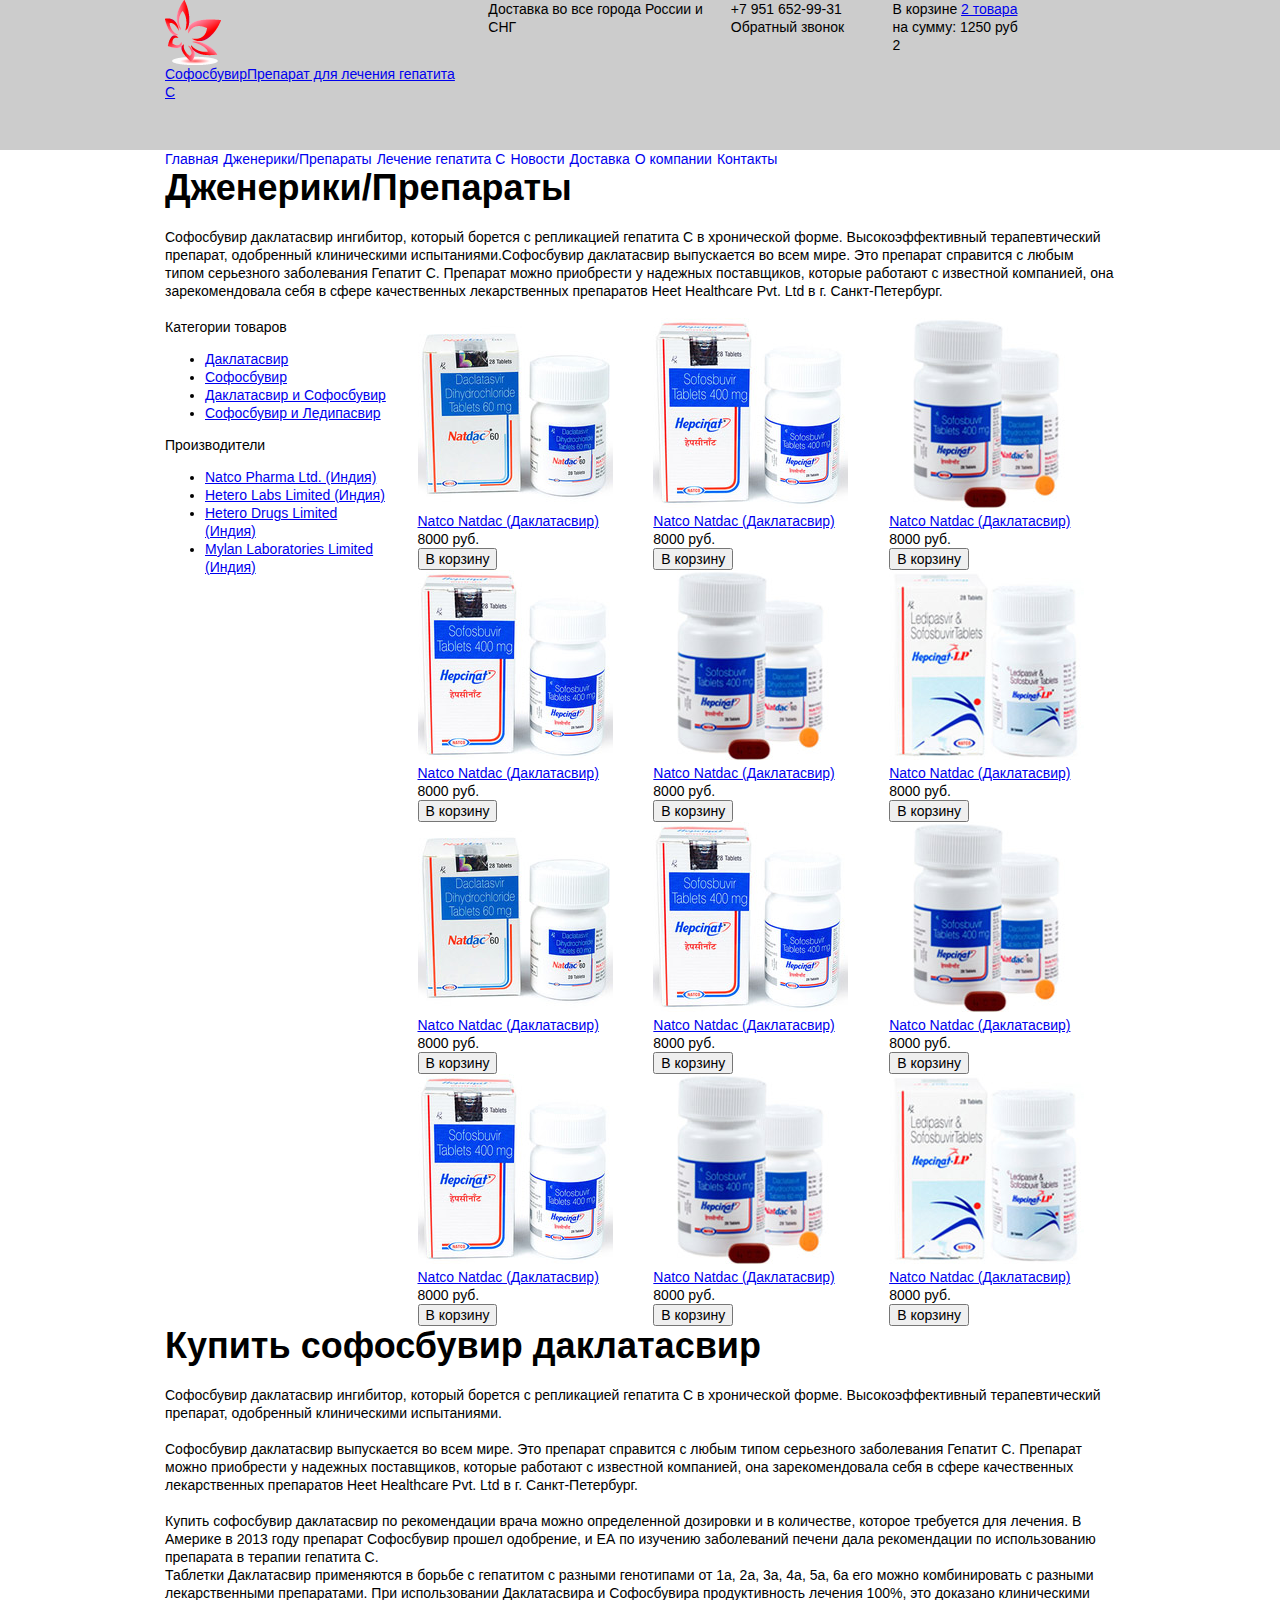
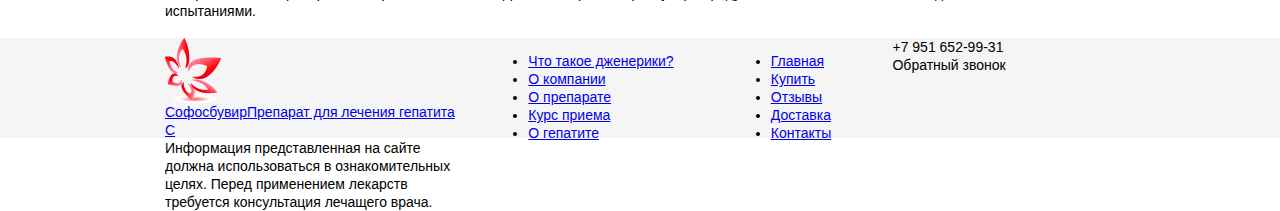
==== about.html @ 7562481a "Главная страница и каталог, разметка готова" ====
<!DOCTYPE html>
<html lang="ru">
  <head>
    <title>WeGeeks Blank Template</title>
    <meta charset="utf-8">
    <meta http-equiv="X-UA-Compatible" content="IE=edge">
    <meta name="viewport" content="width=device-width, initial-scale=1">
    <meta name="webdeveloper" content="Разработка сайта - wegeeks.ru">
    <link rel="stylesheet" href="css/template.css">
    <link rel="icon" href="/favicon.ico" type="image/x-icon">
    <link rel="shortcut icon" href="/favicon.ico" type="image/x-icon">
  </head>
  <body>
    <div class="wrapper">
      <header class="header block">
        <div class="container">
          <div class="row">
            <div class="col-lg-4">
              <div class="logo"><a href="/"><img src="images/logo.png" alt="" class="img-responsive"><span class="logo-title">Софосбувир</span><span class="logo-subtitle">Препарат для лечения гепатита С</span></a></div>
            </div>
            <div class="col-lg-3">
              <div class="head-delivery">Доставка во все города России и СНГ</div>
            </div>
            <div class="col-lg-2">
              <div class="head-phone">+7 951 652-99-31</div>
              <div class="head-callback">
                <div class="head-callback-link js-callback">Обратный звонок</div>
              </div>
            </div>
            <div class="col-lg-3">
              <div class="head-cart">
                <div class="head-cart-quantity">В корзине <a href="#">2 товара</a></div>
                <div class="head-cart-sum">на сумму: 1250 руб</div>
                <div class="head-cart-quantityNum">2</div>
              </div>
            </div>
          </div>
        </div>
      </header>
      <div class="topmenu">
        <div class="container">
          <div class="row">
            <div class="col-lg-12">
              <div class="mobilemenu">Меню сайта</div>
              <ul class="menu">
                <li><a href="#">Главная</a></li>
                <li><a href="#">Дженерики/Препараты</a></li>
                <li><a href="#">Лечение гепатита С</a></li>
                <li><a href="#">Новости</a></li>
                <li><a href="#">Доставка</a></li>
                <li><a href="#">О компании</a></li>
                <li><a href="#">Контакты</a></li>
              </ul>
            </div>
          </div>
        </div>
      </div>
      <main class="content block">
        <div class="container">
          <div class="row">
            <div class="col-lg-12">
              <h2>Дженерики/Препараты</h2>
              <p>Софосбувир даклатасвир ингибитор, который борется с репликацией гепатита C в хронической форме. Высокоэффективный терапевтический препарат, одобренный клиническими испытаниями.Софосбувир даклатасвир выпускается во всем мире. Это препарат справится с любым типом серьезного заболевания Гепатит C. Препарат можно приобрести у надежных поставщиков, которые работают с известной компанией, она зарекомендовала себя в сфере качественных лекарственных препаратов Heet Healthcare Pvt. Ltd в г. Санкт-Петербург.</p>
            </div>
          </div>
          <div class="row">
            <div class="col-lg-3">
              <div class="menu-block">
                <div class="menu-title">Категории товаров</div>
                <ul class="category">
                  <li><a href="#">Даклатасвир</a></li>
                  <li><a href="#">Софосбувир</a></li>
                  <li><a href="#">Даклатасвир и Софосбувир</a></li>
                  <li><a href="#">Софосбувир и Ледипасвир</a></li>
                </ul>
              </div>
              <div class="menu-block">
                <div class="menu-title">Производители</div>
                <ul class="category">
                  <li><a href="#">Natco Pharma Ltd. (Индия)</a></li>
                  <li><a href="#">Hetero Labs Limited (Индия)</a></li>
                  <li><a href="#">Hetero Drugs Limited (Индия)</a></li>
                  <li><a href="#">Mylan Laboratories Limited (Индия)</a></li>
                </ul>
              </div>
            </div>
            <div class="col-lg-9">
              <div class="col-lg-4">
                <div class="products-item">
                  <div class="products-item-imgWrap"><img src="images/content/catalog/product1.jpg" alt="" class="products-item-img"></div>
                  <div class="products-item-textWrap">
                    <div class="products-item-title"><a href="#">Natco Natdac (Даклатасвир)</a></div>
                    <div class="products-item-price">8000 руб.</div>
                    <button type="button" name="products-item-btn" value="sending" class="products-item-btn">В корзину</button>
                  </div>
                </div>
              </div>
              <div class="col-lg-4">
                <div class="products-item">
                  <div class="products-item-imgWrap"><img src="images/content/catalog/product2.jpg" alt="" class="products-item-img"></div>
                  <div class="products-item-textWrap">
                    <div class="products-item-title"><a href="#">Natco Natdac (Даклатасвир)</a></div>
                    <div class="products-item-price">8000 руб.</div>
                    <button type="button" name="products-item-btn" value="sending" class="products-item-btn">В корзину</button>
                  </div>
                </div>
              </div>
              <div class="col-lg-4">
                <div class="products-item">
                  <div class="products-item-imgWrap"><img src="images/content/catalog/product3.jpg" alt="" class="products-item-img"></div>
                  <div class="products-item-textWrap">
                    <div class="products-item-title"><a href="#">Natco Natdac (Даклатасвир)</a></div>
                    <div class="products-item-price">8000 руб.</div>
                    <button type="button" name="products-item-btn" value="sending" class="products-item-btn">В корзину</button>
                  </div>
                </div>
              </div>
              <div class="col-lg-4">
                <div class="products-item">
                  <div class="products-item-imgWrap"><img src="images/content/catalog/product4.jpg" alt="" class="products-item-img"></div>
                  <div class="products-item-textWrap">
                    <div class="products-item-title"><a href="#">Natco Natdac (Даклатасвир)</a></div>
                    <div class="products-item-price">8000 руб.</div>
                    <button type="button" name="products-item-btn" value="sending" class="products-item-btn">В корзину</button>
                  </div>
                </div>
              </div>
              <div class="col-lg-4">
                <div class="products-item">
                  <div class="products-item-imgWrap"><img src="images/content/catalog/product5.jpg" alt="" class="products-item-img"></div>
                  <div class="products-item-textWrap">
                    <div class="products-item-title"><a href="#">Natco Natdac (Даклатасвир)</a></div>
                    <div class="products-item-price">8000 руб.</div>
                    <button type="button" name="products-item-btn" value="sending" class="products-item-btn">В корзину</button>
                  </div>
                </div>
              </div>
              <div class="col-lg-4">
                <div class="products-item">
                  <div class="products-item-imgWrap"><img src="images/content/catalog/product6.jpg" alt="" class="products-item-img"></div>
                  <div class="products-item-textWrap">
                    <div class="products-item-title"><a href="#">Natco Natdac (Даклатасвир)</a></div>
                    <div class="products-item-price">8000 руб.</div>
                    <button type="button" name="products-item-btn" value="sending" class="products-item-btn">В корзину</button>
                  </div>
                </div>
              </div>
              <div class="col-lg-4">
                <div class="products-item">
                  <div class="products-item-imgWrap"><img src="images/content/catalog/product7.jpg" alt="" class="products-item-img"></div>
                  <div class="products-item-textWrap">
                    <div class="products-item-title"><a href="#">Natco Natdac (Даклатасвир)</a></div>
                    <div class="products-item-price">8000 руб.</div>
                    <button type="button" name="products-item-btn" value="sending" class="products-item-btn">В корзину</button>
                  </div>
                </div>
              </div>
              <div class="col-lg-4">
                <div class="products-item">
                  <div class="products-item-imgWrap"><img src="images/content/catalog/product8.jpg" alt="" class="products-item-img"></div>
                  <div class="products-item-textWrap">
                    <div class="products-item-title"><a href="#">Natco Natdac (Даклатасвир)</a></div>
                    <div class="products-item-price">8000 руб.</div>
                    <button type="button" name="products-item-btn" value="sending" class="products-item-btn">В корзину</button>
                  </div>
                </div>
              </div>
              <div class="col-lg-4">
                <div class="products-item">
                  <div class="products-item-imgWrap"><img src="images/content/catalog/product9.jpg" alt="" class="products-item-img"></div>
                  <div class="products-item-textWrap">
                    <div class="products-item-title"><a href="#">Natco Natdac (Даклатасвир)</a></div>
                    <div class="products-item-price">8000 руб.</div>
                    <button type="button" name="products-item-btn" value="sending" class="products-item-btn">В корзину</button>
                  </div>
                </div>
              </div>
              <div class="col-lg-4">
                <div class="products-item">
                  <div class="products-item-imgWrap"><img src="images/content/catalog/product10.jpg" alt="" class="products-item-img"></div>
                  <div class="products-item-textWrap">
                    <div class="products-item-title"><a href="#">Natco Natdac (Даклатасвир)</a></div>
                    <div class="products-item-price">8000 руб.</div>
                    <button type="button" name="products-item-btn" value="sending" class="products-item-btn">В корзину</button>
                  </div>
                </div>
              </div>
              <div class="col-lg-4">
                <div class="products-item">
                  <div class="products-item-imgWrap"><img src="images/content/catalog/product11.jpg" alt="" class="products-item-img"></div>
                  <div class="products-item-textWrap">
                    <div class="products-item-title"><a href="#">Natco Natdac (Даклатасвир)</a></div>
                    <div class="products-item-price">8000 руб.</div>
                    <button type="button" name="products-item-btn" value="sending" class="products-item-btn">В корзину</button>
                  </div>
                </div>
              </div>
              <div class="col-lg-4">
                <div class="products-item">
                  <div class="products-item-imgWrap"><img src="images/content/catalog/product12.jpg" alt="" class="products-item-img"></div>
                  <div class="products-item-textWrap">
                    <div class="products-item-title"><a href="#">Natco Natdac (Даклатасвир)</a></div>
                    <div class="products-item-price">8000 руб.</div>
                    <button type="button" name="products-item-btn" value="sending" class="products-item-btn">В корзину</button>
                  </div>
                </div>
              </div>
            </div>
          </div>
        </div>
        <div class="contentblock">
          <div class="container">
            <div class="row">
              <div class="col-lg-12">
                <div class="contentblock-text">
                  <h2>Купить софосбувир даклатасвир</h2>
                  <p>Софосбувир даклатасвир ингибитор, который борется с репликацией гепатита C в хронической форме. Высокоэффективный терапевтический препарат, одобренный клиническими испытаниями.</p>
                  <p>Софосбувир даклатасвир выпускается во всем мире. Это препарат справится с любым типом серьезного заболевания Гепатит C. Препарат можно приобрести у надежных поставщиков, которые работают с известной компанией, она зарекомендовала себя в сфере качественных лекарственных препаратов Heet Healthcare Pvt. Ltd в г. Санкт-Петербург.</p>
                  <p>Купить софосбувир даклатасвир по рекомендации врача можно определенной дозировки и в количестве, которое требуется для лечения. В Америке в 2013 году препарат Софосбувир прошел одобрение, и ЕА по изучению заболеваний печени дала рекомендации по использованию препарата в терапии гепатита С.<br>Таблетки Даклатасвир применяются в борьбе с гепатитом с разными генотипами от 1а, 2а, 3а, 4а, 5а, 6а его можно комбинировать с разными лекарственными препаратами. При использовании Даклатасвира и Софосбувира продуктивность лечения 100%, это доказано клиническими испытаниями.</p>
                </div>
              </div>
            </div>
          </div>
        </div>
      </main>
    </div>
    <footer class="footer block">
      <div class="container">
        <div class="row">
          <div class="col-lg-4">
            <div class="footlogo"><a href="/"><img src="images/logo.png" alt="" class="img-responsive"><span class="footlogo-title">Софосбувир</span><span class="footlogo-subtitle">Препарат для лечения гепатита С</span></a></div>
            <div class="footlogo-text">Информация представленная на сайте должна использоваться в ознакомительных целях. Перед применением лекарств требуется консультация лечащего врача.</div>
          </div>
          <div class="col-lg-3">
            <ul class="footmenu">
              <li><a href="#">Что такое дженерики?</a></li>
              <li><a href="#">О компании</a></li>
              <li><a href="#">О препарате</a></li>
              <li><a href="#">Курс приема</a></li>
              <li><a href="#">О гепатите</a></li>
            </ul>
          </div>
          <div class="col-lg-2">
            <ul class="footmenu">
              <li><a href="#">Главная</a></li>
              <li><a href="#">Купить</a></li>
              <li><a href="#">Отзывы</a></li>
              <li><a href="#">Доставка</a></li>
              <li><a href="#">Контакты</a></li>
            </ul>
          </div>
          <div class="col-lg-3">
            <div class="foot-phone">+7 951 652-99-31</div>
            <div class="foot-callback">
              <div class="foot-callback-link js-callback">Обратный звонок</div>
            </div>
          </div>
        </div>
      </div>
    </footer>
    <div class="hidden">
      <form action="#" method="post" class="callback-form">
        <div class="callback-form-title">Обратный звонок</div>
        <input type="text" name="callback-form-name" placeholder="Ваше имя" value="" class="callback-form-name">
        <input type="tel" name="callback-form-phone" placeholder="Номер телефона" value="" required class="callback-form-phone">
        <button type="submit" name="callback-form-btn" value="sending" class="callback-form-btn">Отправить</button>
      </form>
    </div>
    <script src="js/jquery-3.1.1.min.js"></script>
    <script src="js/slick.min.js"></script>
    <script src="js/template.js"></script>
  </body>
</html>
---- css/template.css ----
html {
  font-family: sans-serif;
  line-height: 1.15;
  -ms-text-size-adjust: 100%;
  -webkit-text-size-adjust: 100%;
}
body {
  margin: 0;
}
article,
aside,
footer,
header,
nav,
section {
  display: block;
}
h1 {
  font-size: 2em;
  margin: 0.67em 0;
}
figcaption,
figure,
main {
  display: block;
}
figure {
  margin: 1em 40px;
}
hr {
  box-sizing: content-box;
  height: 0;
  overflow: visible;
}
pre {
  font-family: monospace, monospace;
  font-size: 1em;
}
a {
  background-color: transparent;
  -webkit-text-decoration-skip: objects;
}
a:active,
a:hover {
  outline-width: 0;
}
abbr[title] {
  border-bottom: none;
  text-decoration: underline;
  text-decoration: underline dotted;
}
b,
strong {
  font-weight: inherit;
  font-weight: bolder;
}
code,
kbd,
samp {
  font-family: monospace, monospace;
  font-size: 1em;
}
dfn {
  font-style: italic;
}
mark {
  background-color: #ff0;
  color: #000;
}
small {
  font-size: 80%;
}
sub,
sup {
  font-size: 75%;
  line-height: 0;
  position: relative;
  vertical-align: baseline;
}
sub {
  bottom: -0.25em;
}
sup {
  top: -0.5em;
}
audio,
video {
  display: inline-block;
}
audio:not([controls]) {
  display: none;
  height: 0;
}
img {
  border-style: none;
}
svg:not(:root) {
  overflow: hidden;
}
button,
input,
optgroup,
select,
textarea {
  font-family: sans-serif;
  font-size: 100%;
  line-height: 1.15;
  margin: 0;
}
button,
input {
  overflow: visible;
}
button,
select {
  text-transform: none;
}
button,
html [type="button"],
[type="reset"],
[type="submit"] {
  -webkit-appearance: button;
}
button::-moz-focus-inner,
[type="button"]::-moz-focus-inner,
[type="reset"]::-moz-focus-inner,
[type="submit"]::-moz-focus-inner {
  border-style: none;
  padding: 0;
}
button:-moz-focusring,
[type="button"]:-moz-focusring,
[type="reset"]:-moz-focusring,
[type="submit"]:-moz-focusring {
  outline: 1px dotted ButtonText;
}
fieldset {
  border: 1px solid #c0c0c0;
  margin: 0 2px;
  padding: 0.35em 0.625em 0.75em;
}
legend {
  box-sizing: border-box;
  color: inherit;
  display: table;
  max-width: 100%;
  padding: 0;
  white-space: normal;
}
progress {
  display: inline-block;
  vertical-align: baseline;
}
textarea {
  overflow: auto;
}
[type="checkbox"],
[type="radio"] {
  box-sizing: border-box;
  padding: 0;
}
[type="number"]::-webkit-inner-spin-button,
[type="number"]::-webkit-outer-spin-button {
  height: auto;
}
[type="search"] {
  -webkit-appearance: textfield;
  outline-offset: -2px;
}
[type="search"]::-webkit-search-cancel-button,
[type="search"]::-webkit-search-decoration {
  -webkit-appearance: none;
}
::-webkit-file-upload-button {
  -webkit-appearance: button;
  font: inherit;
}
details,
menu {
  display: block;
}
summary {
  display: list-item;
}
canvas {
  display: inline-block;
}
template {
  display: none;
}
[hidden] {
  display: none;
}
.slick-slider {
  position: relative;
  display: block;
  -webkit-box-sizing: border-box;
  -moz-box-sizing: border-box;
  box-sizing: border-box;
  -webkit-user-select: none;
  -moz-user-select: none;
  -ms-user-select: none;
  -webkit-touch-callout: none;
  -khtml-user-select: none;
  -ms-touch-action: pan-y;
  -webkit-tap-highlight-color: transparent;
}
.slick-list {
  position: relative;
  display: block;
  overflow: hidden;
  margin: 0;
  padding: 0;
  outline: none;
}
.slick-list:focus {
  outline: none;
}
.slick-list.dragging {
  cursor: pointer;
}
.slick-slider .slick-track,
.slick-slider .slick-list {
  -webkit-transform: translate3d(0, 0, 0);
  -moz-transform: translate3d(0, 0, 0);
  -o-transform: translate3d(0, 0, 0);
  transform: translate3d(0, 0, 0);
}
.slick-track {
  position: relative;
  top: 0;
  left: 0;
  display: block;
}
.slick-track:after {
  clear: both;
}
.slick-track:before,
.slick-track:after {
  display: table;
  content: '';
}
.slick-loading .slick-track {
  visibility: hidden;
}
.slick-loading .slick-slide {
  visibility: hidden;
}
.slick-slide {
  display: none;
  float: left;
  height: 100%;
  min-height: 1px;
  outline: none;
}
.slick-slide:active,
.slick-slide:focus {
  outline: none;
}
.slick-slide img {
  display: block;
}
.slick-slide.slick-loading img {
  display: none;
}
[dir='rtl'] .slick-slide {
  float: right;
}
.slick-initialized .slick-slide {
  display: block;
}
.slick-vertical .slick-slide {
  display: block;
  height: auto;
  border: 1px solid transparent;
}
.slick-arrow {
  display: block;
  margin: 0;
  padding: 0;
  background: none;
  border: none;
  text-indent: -9999px;
  width: 11px;
  height: 17px;
  position: absolute;
}
.slick-arrow.slick-hidden {
  display: none;
}
.slick-prev {
  background: url("../images/slideArrows.png") top left;
  left: 0;
}
.slick-prev:hover {
  background: url("../images/slideArrows.png") bottom left;
}
.slick-next {
  background: url("../images/slideArrows.png") top right;
  right: 0;
}
.slick-next:hover {
  background: url("../images/slideArrows.png") bottom right;
}
h1,
h2,
h3,
h4,
h5,
h6 {
  margin: 0 0 20px 0;
}
h1 {
  margin: 0 0 25px 0;
  font-size: 36px;
  line-height: 40px;
}
h2 {
  font-size: 36px;
  line-height: 40px;
}
h3 {
  font-size: 30px;
  line-height: 33px;
}
p {
  margin: 0 0 18px 0;
}
button,
[type="submit"],
[type="button"],
[type="reset"] {
  cursor: pointer;
}
ul.menu,
ul.menu ul,
ul.nolist,
.slideshow ul,
.pagination ul,
ul.breadcrumb {
  margin: 0;
  padding: 0;
  list-style: none;
}
.c-table tr td,
.c-table tr th {
  border: 1px #ccc solid;
  padding: 2px 4px;
}
.c-table:after {
  content: '';
  display: block;
  width: 100%;
  height: 1px;
  clear: both;
  margin-bottom: 17px;
}
hr {
  margin: 0;
  padding: 0;
  border: none;
  width: 100%;
  height: 1px;
  background: #ccc;
  margin-bottom: 18px;
}
* {
  -webkit-box-sizing: border-box;
  -moz-box-sizing: border-box;
  box-sizing: border-box;
}
*:before,
*:after {
  -webkit-box-sizing: border-box;
  -moz-box-sizing: border-box;
  box-sizing: border-box;
}
.img-responsive {
  display: block;
  max-width: 100%;
  height: auto;
}
.pagecontent img {
  max-width: 100%;
}
.img-rounded {
  -webkit-border-radius: 6px;
  -moz-border-radius: 6px;
  border-radius: 6px;
}
.img-thumbnail {
  padding: 4px;
  line-height: 1.42857143;
  background-color: #fff;
  border: 1px solid #ddd;
  -webkit-border-radius: 4px;
  -moz-border-radius: 4px;
  border-radius: 4px;
  -webkit-transition: all 0.2s ease-in-out;
  -moz-transition: all 0.2s ease-in-out;
  -o-transition: all 0.2s ease-in-out;
  transition: all 0.2s ease-in-out;
  display: inline-block;
  max-width: 100%;
  height: auto;
}
.circle {
  -webkit-border-radius: 50%;
  -moz-border-radius: 50%;
  border-radius: 50%;
}
html {
  height: 100%;
}
body {
  font: 14px/18px 'Open Sans', Arial, sans-serif;
  width: 100%;
  max-width: 100%;
  height: 100%;
  position: relative;
}
.clr,
.clearfix {
  clear: both;
}
.container {
  margin-right: auto;
  margin-left: auto;
  padding-left: 10px;
  padding-right: 10px;
  width: 960px;
}
.container-fluid {
  margin-right: auto;
  margin-left: auto;
  padding-left: 15px;
  padding-right: 15px;
}
.row {
  margin-left: -15px;
  margin-right: -15px;
}
.col-xs-1,
.col-sm-1,
.col-md-1,
.col-lg-1,
.col-xs-2,
.col-sm-2,
.col-md-2,
.col-lg-2,
.col-xs-3,
.col-sm-3,
.col-md-3,
.col-lg-3,
.col-xs-4,
.col-sm-4,
.col-md-4,
.col-lg-4,
.col-xs-5,
.col-sm-5,
.col-md-5,
.col-lg-5,
.col-xs-6,
.col-sm-6,
.col-md-6,
.col-lg-6,
.col-xs-7,
.col-sm-7,
.col-md-7,
.col-lg-7,
.col-xs-8,
.col-sm-8,
.col-md-8,
.col-lg-8,
.col-xs-9,
.col-sm-9,
.col-md-9,
.col-lg-9,
.col-xs-10,
.col-sm-10,
.col-md-10,
.col-lg-10,
.col-xs-11,
.col-sm-11,
.col-md-11,
.col-lg-11,
.col-xs-12,
.col-sm-12,
.col-md-12,
.col-lg-12 {
  position: relative;
  min-height: 1px;
  padding-left: 10px;
  padding-right: 10px;
}
.col-lg-1,
.col-lg-2,
.col-lg-3,
.col-lg-4,
.col-lg-5,
.col-lg-6,
.col-lg-7,
.col-lg-8,
.col-lg-9,
.col-lg-10,
.col-lg-11,
.col-lg-12 {
  float: left;
}
.col-lg-12 {
  width: 100%;
}
.col-lg-11 {
  width: 91.66666667%;
}
.col-lg-10 {
  width: 83.33333333%;
}
.col-lg-9 {
  width: 75%;
}
.col-lg-8 {
  width: 66.66666667%;
}
.col-lg-7 {
  width: 58.33333333%;
}
.col-lg-6 {
  width: 50%;
}
.col-lg-5 {
  width: 41.66666667%;
}
.col-lg-4 {
  width: 33.33333333%;
}
.col-lg-3 {
  width: 25%;
}
.col-lg-2 {
  width: 16.66666667%;
}
.col-lg-1 {
  width: 8.33333333%;
}
.clearfix:before,
.clearfix:after,
.container:before,
.container:after,
.container-fluid:before,
.container-fluid:after,
.row:before,
.row:after {
  content: " ";
  display: table;
}
.clearfix:after,
.container:after,
.container-fluid:after,
.row:after {
  clear: both;
}
.hidden {
  display: none;
}
.wrapper {
  width: 100%;
  min-height: 100%;
  height: auto !important;
  height: 100%;
  margin: 0;
  padding: 0;
}
.header {
  width: 100%;
  height: 150px;
  background: #ccc;
  float: left;
}
.block:before,
.block:after {
  content: " ";
  display: table;
}
.block:after {
  clear: both;
}
.mobilemenu {
  display: none;
  cursor: pointer;
}
.logo {
  float: left;
}
.topmenu ul li {
  float: left;
  margin-right: 5px;
}
.topmenu ul li a {
  text-decoration: none;
}
.content {
  padding: 0 0 100px;
}
.footer {
  width: 100%;
  margin: -100px auto 0;
  height: 100px;
  float: left;
  background: #f5f5f5;
  position: relative;
}
.copy {
  float: left;
}
.developer {
  float: right;
}
.test {
  background: #999;
}
@media screen and (max-width: 1230px) {
  .container {
    width: 990px;
  }
  .col-md-1,
  .col-md-2,
  .col-md-3,
  .col-md-4,
  .col-md-5,
  .col-md-6,
  .col-md-7,
  .col-md-8,
  .col-md-9,
  .col-md-10,
  .col-md-11,
  .col-md-12 {
    float: left;
  }
  .col-md-12 {
    width: 100%;
  }
  .col-md-11 {
    width: 91.66666667%;
  }
  .col-md-10 {
    width: 83.33333333%;
  }
  .col-md-9 {
    width: 75%;
  }
  .col-md-8 {
    width: 66.66666667%;
  }
  .col-md-7 {
    width: 58.33333333%;
  }
  .col-md-6 {
    width: 50%;
  }
  .col-md-5 {
    width: 41.66666667%;
  }
  .col-md-4 {
    width: 33.33333333%;
  }
  .col-md-3 {
    width: 25%;
  }
  .col-md-2 {
    width: 16.66666667%;
  }
  .col-md-1 {
    width: 8.33333333%;
  }
}
@media screen and (max-width: 990px) {
  .container {
    width: 768px;
  }
  .col-sm-1,
  .col-sm-2,
  .col-sm-3,
  .col-sm-4,
  .col-sm-5,
  .col-sm-6,
  .col-sm-7,
  .col-sm-8,
  .col-sm-9,
  .col-sm-10,
  .col-sm-11,
  .col-sm-12 {
    float: left;
  }
  .col-sm-12 {
    width: 100%;
  }
  .col-sm-11 {
    width: 91.66666667%;
  }
  .col-sm-10 {
    width: 83.33333333%;
  }
  .col-sm-9 {
    width: 75%;
  }
  .col-sm-8 {
    width: 66.66666667%;
  }
  .col-sm-7 {
    width: 58.33333333%;
  }
  .col-sm-6 {
    width: 50%;
  }
  .col-sm-5 {
    width: 41.66666667%;
  }
  .col-sm-4 {
    width: 33.33333333%;
  }
  .col-sm-3 {
    width: 25%;
  }
  .col-sm-2 {
    width: 16.66666667%;
  }
  .col-sm-1 {
    width: 8.33333333%;
  }
}
@media screen and (max-width: 768px) {
  .container {
    width: 600px;
  }
  .col-xs-1,
  .col-xs-2,
  .col-xs-3,
  .col-xs-4,
  .col-xs-5,
  .col-xs-6,
  .col-xs-7,
  .col-xs-8,
  .col-xs-9,
  .col-xs-10,
  .col-xs-11,
  .col-xs-12 {
    float: left;
  }
  .col-xs-12 {
    width: 100%;
  }
  .col-xs-11 {
    width: 91.66666667%;
  }
  .col-xs-10 {
    width: 83.33333333%;
  }
  .col-xs-9 {
    width: 75%;
  }
  .col-xs-8 {
    width: 66.66666667%;
  }
  .col-xs-7 {
    width: 58.33333333%;
  }
  .col-xs-6 {
    width: 50%;
  }
  .col-xs-5 {
    width: 41.66666667%;
  }
  .col-xs-4 {
    width: 33.33333333%;
  }
  .col-xs-3 {
    width: 25%;
  }
  .col-xs-2 {
    width: 16.66666667%;
  }
  .col-xs-1 {
    width: 8.33333333%;
  }
}
@media screen and (max-width: 600px) {
  .container {
    width: 100%;
  }
  div[class^="col-"] {
    width: 100%;
  }
}
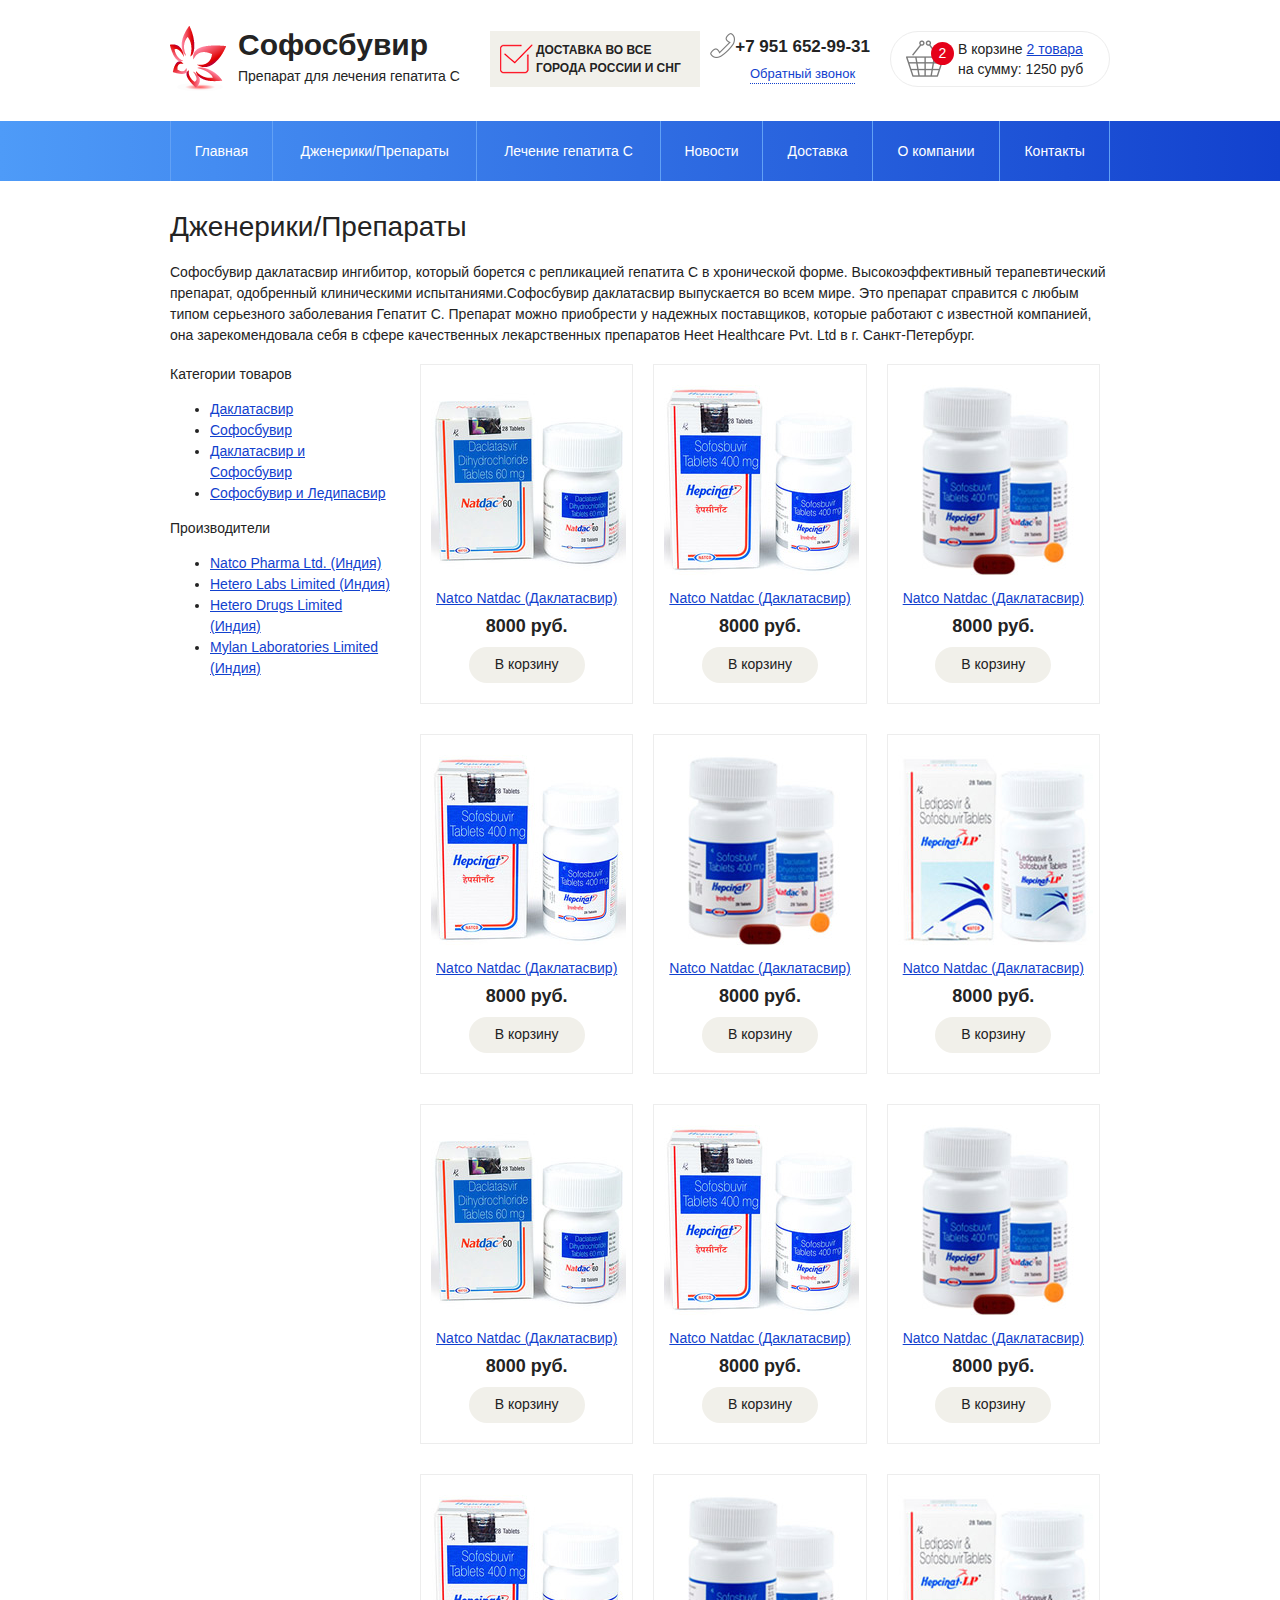
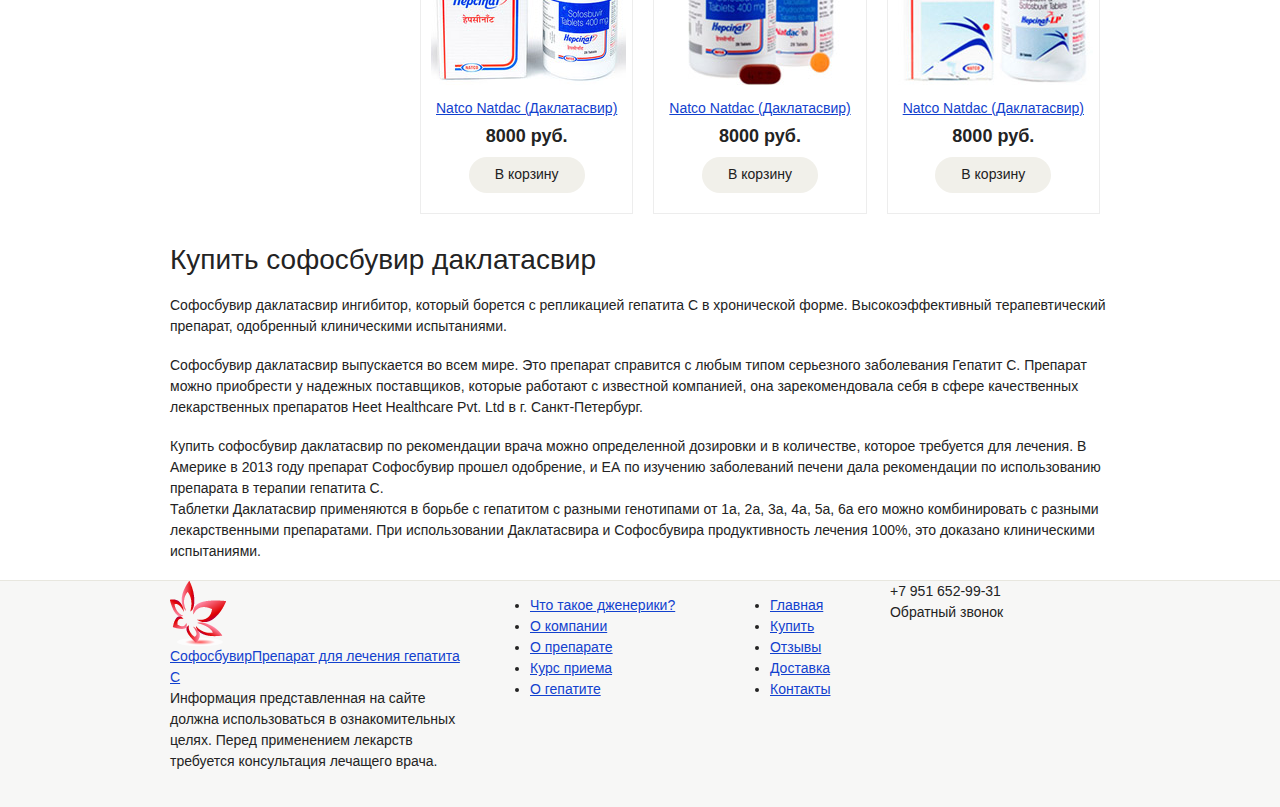
==== commit 56a14ec5: "Мелкие правки" ====
--- a/about.html
+++ b/about.html
@@ -23,9 +23,7 @@
             </div>
             <div class="col-lg-2">
               <div class="head-phone">+7 951 652-99-31</div>
-              <div class="head-callback">
-                <div class="head-callback-link js-callback">Обратный звонок</div>
-              </div>
+              <div class="head-callback"><span class="head-callback-link js-callback">Обратный звонок</span></div>
             </div>
             <div class="col-lg-3">
               <div class="head-cart">
@@ -37,14 +35,21 @@
           </div>
         </div>
       </header>
-      <div class="topmenu">
+      <div class="topmenu block">
         <div class="container">
           <div class="row">
             <div class="col-lg-12">
               <div class="mobilemenu">Меню сайта</div>
               <ul class="menu">
                 <li><a href="#">Главная</a></li>
-                <li><a href="#">Дженерики/Препараты</a></li>
+                <li><a href="#">Дженерики/Препараты</a>
+                  <ul>
+                    <li><a href="#">Даклатасвир</a></li>
+                    <li><a href="#">Софосбувир</a></li>
+                    <li><a href="#">Даклатасвир и Софосбувир</a></li>
+                    <li><a href="#">Софосбувир и Ледипасвир</a></li>
+                  </ul>
+                </li>
                 <li><a href="#">Лечение гепатита С</a></li>
                 <li><a href="#">Новости</a></li>
                 <li><a href="#">Доставка</a></li>
--- a/css/template.css
+++ b/css/template.css
@@ -309,22 +309,39 @@
 h5,
 h6 {
   margin: 0 0 20px 0;
+  font-weight: normal;
 }
 h1 {
   margin: 0 0 25px 0;
-  font-size: 36px;
-  line-height: 40px;
+  font-size: 28px;
+  line-height: 31px;
 }
 h2 {
-  font-size: 36px;
-  line-height: 40px;
+  font-size: 28px;
+  line-height: 31px;
 }
 h3 {
-  font-size: 30px;
-  line-height: 33px;
+  font-size: 25px;
+  line-height: 28px;
 }
 p {
   margin: 0 0 18px 0;
+}
+a {
+  color: #1241ce;
+}
+a:hover {
+  text-decoration: none;
+}
+button,
+input,
+optgroup,
+select,
+textarea {
+  font-family: 'Open Sans', Arial;
+  font-size: 14px;
+  margin: 0;
+  padding: 0;
 }
 button,
 [type="submit"],
@@ -379,9 +396,6 @@
   display: block;
   max-width: 100%;
   height: auto;
-}
-.pagecontent img {
-  max-width: 100%;
 }
 .img-rounded {
   -webkit-border-radius: 6px;
@@ -413,7 +427,8 @@
   height: 100%;
 }
 body {
-  font: 14px/18px 'Open Sans', Arial, sans-serif;
+  font: 14px/21px 'Open Sans', Arial, sans-serif;
+  color: #232323;
   width: 100%;
   max-width: 100%;
   height: 100%;
@@ -433,12 +448,12 @@
 .container-fluid {
   margin-right: auto;
   margin-left: auto;
-  padding-left: 15px;
-  padding-right: 15px;
+  padding-left: 10px;
+  padding-right: 10px;
 }
 .row {
-  margin-left: -15px;
-  margin-right: -15px;
+  margin-left: -10px;
+  margin-right: -10px;
 }
 .col-xs-1,
 .col-sm-1,
@@ -563,6 +578,19 @@
 .hidden {
   display: none;
 }
+.block {
+  width: 100%;
+  float: left;
+  margin: 0 0 40px 0;
+}
+.block:before,
+.block:after {
+  content: " ";
+  display: table;
+}
+.block:after {
+  clear: both;
+}
 .wrapper {
   width: 100%;
   min-height: 100%;
@@ -572,18 +600,8 @@
   padding: 0;
 }
 .header {
-  width: 100%;
-  height: 150px;
-  background: #ccc;
-  float: left;
-}
-.block:before,
-.block:after {
-  content: " ";
-  display: table;
-}
-.block:after {
-  clear: both;
+  padding: 26px 0 30px;
+  margin: 0;
 }
 .mobilemenu {
   display: none;
@@ -591,33 +609,284 @@
 }
 .logo {
   float: left;
+  max-width: 300px;
+}
+.logo a {
+  display: block;
+  text-decoration: none;
+  color: #232323;
+}
+.logo a img {
+  float: left;
+  margin: 0 12px 0 0;
+}
+.logo a .logo-title {
+  display: block;
+  float: left;
+  font-size: 30px;
+  line-height: 38px;
+  font-weight: bold;
+}
+.logo a .logo-subtitle {
+  display: block;
+  float: left;
+  font-size: 14px;
+  font-weight: 300;
+  line-height: 24px;
+}
+.head-delivery {
+  width: 210px;
+  padding: 10px 10px 10px 46px;
+  margin: 5px 0 0 0;
+  font-size: 12px;
+  line-height: 18px;
+  font-weight: 900;
+  text-transform: uppercase;
+  background: #f1f0ea url("../images/delivery.png") no-repeat 10px center;
+}
+.head-phone {
+  margin: 5px 0 0 0;
+  font-size: 17px;
+  line-height: 32px;
+  font-weight: 600;
+  text-align: right;
+  position: relative;
+}
+.head-phone:after {
+  content: '';
+  display: block;
+  width: 30px;
+  height: 30px;
+  position: absolute;
+  left: -20px;
+  top: 2px;
+  background: url("../images/phone.png") no-repeat left top;
+}
+.head-callback-link {
+  cursor: pointer;
+  display: inline-block;
+  margin: 0 0 0 20px;
+  font-size: 13px;
+  line-height: 18px;
+  font-weight: 300;
+  color: #1241ce;
+  border-bottom: 1px #1241ce dotted;
+}
+.head-cart {
+  position: relative;
+  height: 56px;
+  border: 1px #ededed solid;
+  padding: 7px 20px 0 67px;
+  margin: 5px 0 0 0;
+  line-height: 20px;
+  font-weight: 300;
+  background: url("../images/cart.png") no-repeat 15px 8px;
+  -webkit-border-radius: 28px;
+  -moz-border-radius: 28px;
+  border-radius: 28px;
+}
+.head-cart-quantityNum {
+  position: absolute;
+  top: 10px;
+  left: 40px;
+  width: 23px;
+  height: 23px;
+  line-height: 23px;
+  text-align: center;
+  color: #fff;
+  background: #e50019;
+  -webkit-border-radius: 50%;
+  -moz-border-radius: 50%;
+  border-radius: 50%;
+}
+.topmenu {
+  height: 60px;
+  line-height: 60px;
+  margin: 0 0 30px 0;
+  background: #4e9bf8;
+  background: -moz-linear-gradient(0deg, #4e9bf8 0%, #1241ce 100%);
+  background: -webkit-linear-gradient(0deg, #4e9bf8 0%, #1241ce 100%);
+  background: -o-linear-gradient(0deg, #4e9bf8 0%, #1241ce 100%);
+  background: -ms-linear-gradient(0deg, #4e9bf8 0%, #1241ce 100%);
+  background: linear-gradient(90deg, #4e9bf8 0%, #1241ce 100%);
+}
+.topmenu ul {
+  display: table;
+  width: 100%;
+  text-align: center;
+  border-collapse: collapse;
 }
 .topmenu ul li {
+  display: table-cell;
+  border-left: 1px #62a1f5 solid;
+  border-right: 1px #62a1f5 solid;
+  position: relative;
+}
+.topmenu ul li a {
+  display: block;
+  padding: 0 20px;
+  text-decoration: none;
+  font-size: 14px;
+  color: #fff;
+}
+.topmenu ul li.active a,
+.topmenu ul li a:hover {
+  background: #1241ce;
+}
+.topmenu ul li ul {
+  display: none;
+  position: absolute;
+  z-index: 999999;
+  text-align: left;
+  background: #4e9bf8;
+  min-width: 255px;
+}
+.topmenu ul li ul li {
+  display: block;
+  float: none;
+  border: none;
+  line-height: 19px;
+}
+.topmenu ul li ul li a {
+  padding: 10px 25px;
+}
+.topmenu ul li ul li.active a,
+.topmenu ul li ul li a:hover {
+  background: #3778e8;
+}
+.topmenu ul li:hover ul {
+  display: block;
+}
+.slideshow {
+  margin: 0 0 40px 0;
+}
+.mainslider {
+  height: 500px;
+  overflow: hidden;
+}
+.mainslider-item-img {
+  position: relative;
+  z-index: 2;
+}
+.mainslider-item-title {
+  font-size: 44px;
+  line-height: 48px;
+  font-weight: 300;
+  position: absolute;
+  z-index: 3;
+  top: 20px;
+  left: 40px;
+  max-width: 580px;
+}
+.benefits-item {
+  width: 100%;
   float: left;
-  margin-right: 5px;
-}
-.topmenu ul li a {
-  text-decoration: none;
+  border: 1px #ededed solid;
+  padding: 12px 15px;
+}
+.benefits-item-img {
+  float: left;
+  margin: 6px 0 0 0;
+}
+.benefits-item-textWrap {
+  margin: 0 0 0 65px;
+}
+.benefits-item-title {
+  font-size: 18px;
+  line-height: 26px;
+  font-weight: 600;
+  text-transform: uppercase;
+}
+.benefits-item-text {
+  font-size: 13px;
+  line-height: 18px;
+  font-weight: 300;
+}
+.products-item {
+  padding: 20px 10px;
+  margin: 0 0 30px 0;
+  border: 1px #ededed solid;
+  text-align: center;
+}
+.products-item:hover {
+  -webkit-shadow: 0px 0px 12px 0px rgba(0,0,0,0.12);
+  -moz-box-shadow: 0px 0px 12px 0px rgba(0,0,0,0.12);
+  box-shadow: 0px 0px 12px 0px rgba(0,0,0,0.12);
+}
+.products-item-img {
+  display: inline-block;
+  height: 190px;
+}
+.products-item-title {
+  display: inline-block;
+  margin: 7px 0;
+}
+.products-item-price {
+  font-size: 18px;
+  font-weight: 600;
+  margin: 0 0 10px 0;
+}
+.products-item-btn {
+  display: inline-block;
+  color: #212121;
+  border: 1px transparent solid;
+  background: #f1f0ea;
+  padding: 8px 25px 10px;
+  -webkit-border-radius: 25px;
+  -moz-border-radius: 25px;
+  border-radius: 25px;
+  -webkit-transition: all ease 0.5s;
+  -moz-transition: all ease 0.5s;
+  -o-transition: all ease 0.5s;
+  transition: all ease 0.5s;
+}
+.products-item-btn:hover {
+  border-color: #e50019;
+  color: #e50019;
+  background: #fff;
+}
+.sertificates {
+  padding: 25px 0 30px;
+  background: url("../images/sert-bg.jpg") no-repeat center center;
+  background-size: cover;
+}
+.sertificates .col-lg-3 {
+  text-align: center;
+}
+.sertificates .col-lg-3.first {
+  text-align: left;
+}
+.sertificates .col-lg-3.last {
+  text-align: right;
+}
+.sertificates-list {
+  list-style: none;
+  margin: 0;
+  padding: 0;
+  text-align: justify;
+  width: 100%;
+}
+.sertificates-list:after {
+  content: '';
+  display: inline-block;
+  margin-left: 100%;
+}
+.sertificates-list li {
+  display: inline-block;
 }
 .content {
-  padding: 0 0 100px;
+  padding: 0 0 227px;
+  margin: 0 0 0 0;
 }
 .footer {
-  width: 100%;
-  margin: -100px auto 0;
-  height: 100px;
-  float: left;
-  background: #f5f5f5;
+  margin: -227px auto 0;
+  height: 227px;
+  background: #f7f7f6;
+  border-top: 1px #e8e7df solid;
   position: relative;
 }
 .copy {
   float: left;
-}
-.developer {
-  float: right;
-}
-.test {
-  background: #999;
 }
 @media screen and (max-width: 1230px) {
   .container {
